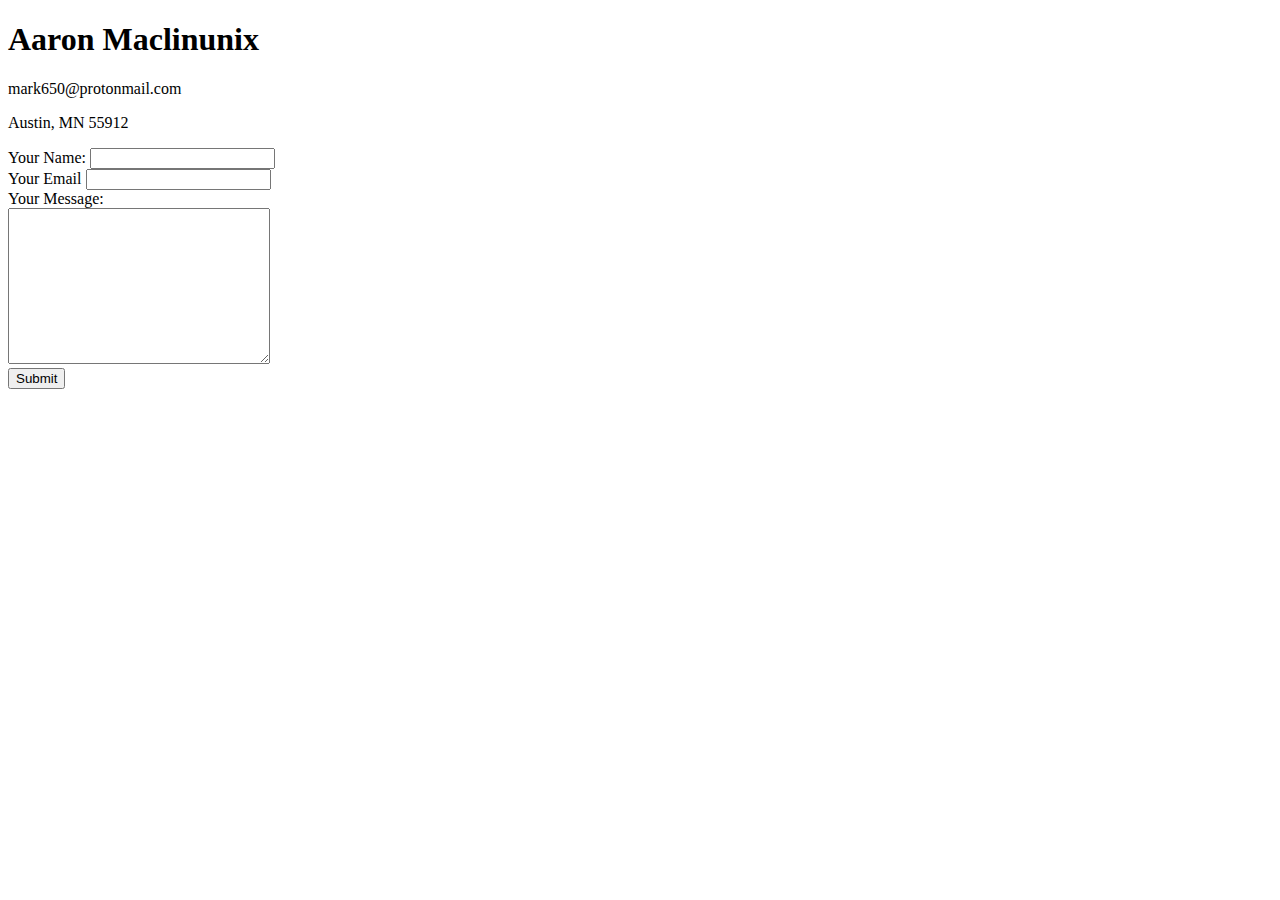
==== contact.html @ 64cf281a "Add initial cv website files" ====
<!DOCTYPE html>
<html lang="en">

<head>
    <meta charset="UTF-8">
    <meta http-equiv="X-UA-Compatible" content="IE=edge">
    <meta name="viewport" content="width=device-width, initial-scale=1.0">
    <title>Contact</title>
</head>

<body>
    <h1>Aaron Maclinunix</h1>
    <p>mark650@protonmail.com</p>
    <p>Austin, MN 55912</p>

    <form action="mailto:mmark55912@me.com" method="post" enctype="text/plain">
        <label for="">Your Name:</label>
        <input type="text" name="YourName"><br>
        <!-- <input type="color"><br> -->
        <!-- <label for="">Do you want to sign up to the email list?</label> -->
        <!-- <input type="checkbox"> -->
        <!-- <label for="">Password:</label> -->
        <label for="">Your Email</label>
        <input type="email" name="yourEmail"><br>
        <label for="">Your Message:</label><br>
        <textarea name="yourMessage" id="" cols="30" rows="10"></textarea><br>
        <input type="submit">
    </form>
</body>

</html>
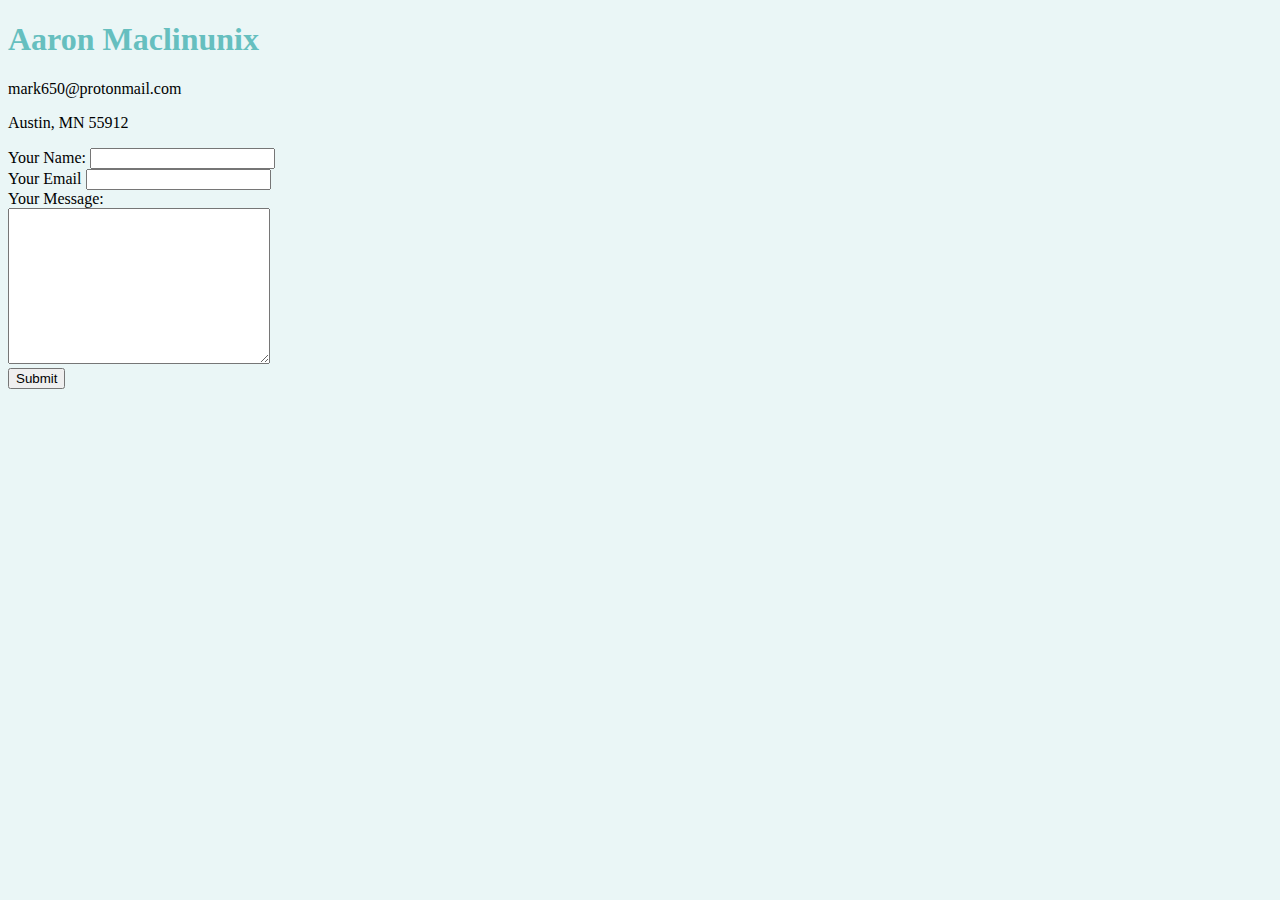
==== commit e66695f0: "Update contact.html" ====
--- a/contact.html
+++ b/contact.html
@@ -6,6 +6,7 @@
     <meta http-equiv="X-UA-Compatible" content="IE=edge">
     <meta name="viewport" content="width=device-width, initial-scale=1.0">
     <title>Contact</title>
+    <link rel="stylesheet" href="styles.css">
 </head>
 
 <body>
@@ -28,4 +29,4 @@
     </form>
 </body>
 
-</html>+</html>
--- a/styles.css
+++ b/styles.css
@@ -0,0 +1,27 @@
+body {
+    background-color: #EAF6F6;
+}
+
+hr {
+
+    border-style: none;
+    border-top-style: dotted;
+    border-color: grey;
+    border-width: 5px;
+    width: 5%;
+
+
+}
+
+img {
+    height: 300px;
+}
+
+h1 {
+    color: #66bfbf;
+
+}
+
+h3 {
+    color: #448383;
+}
